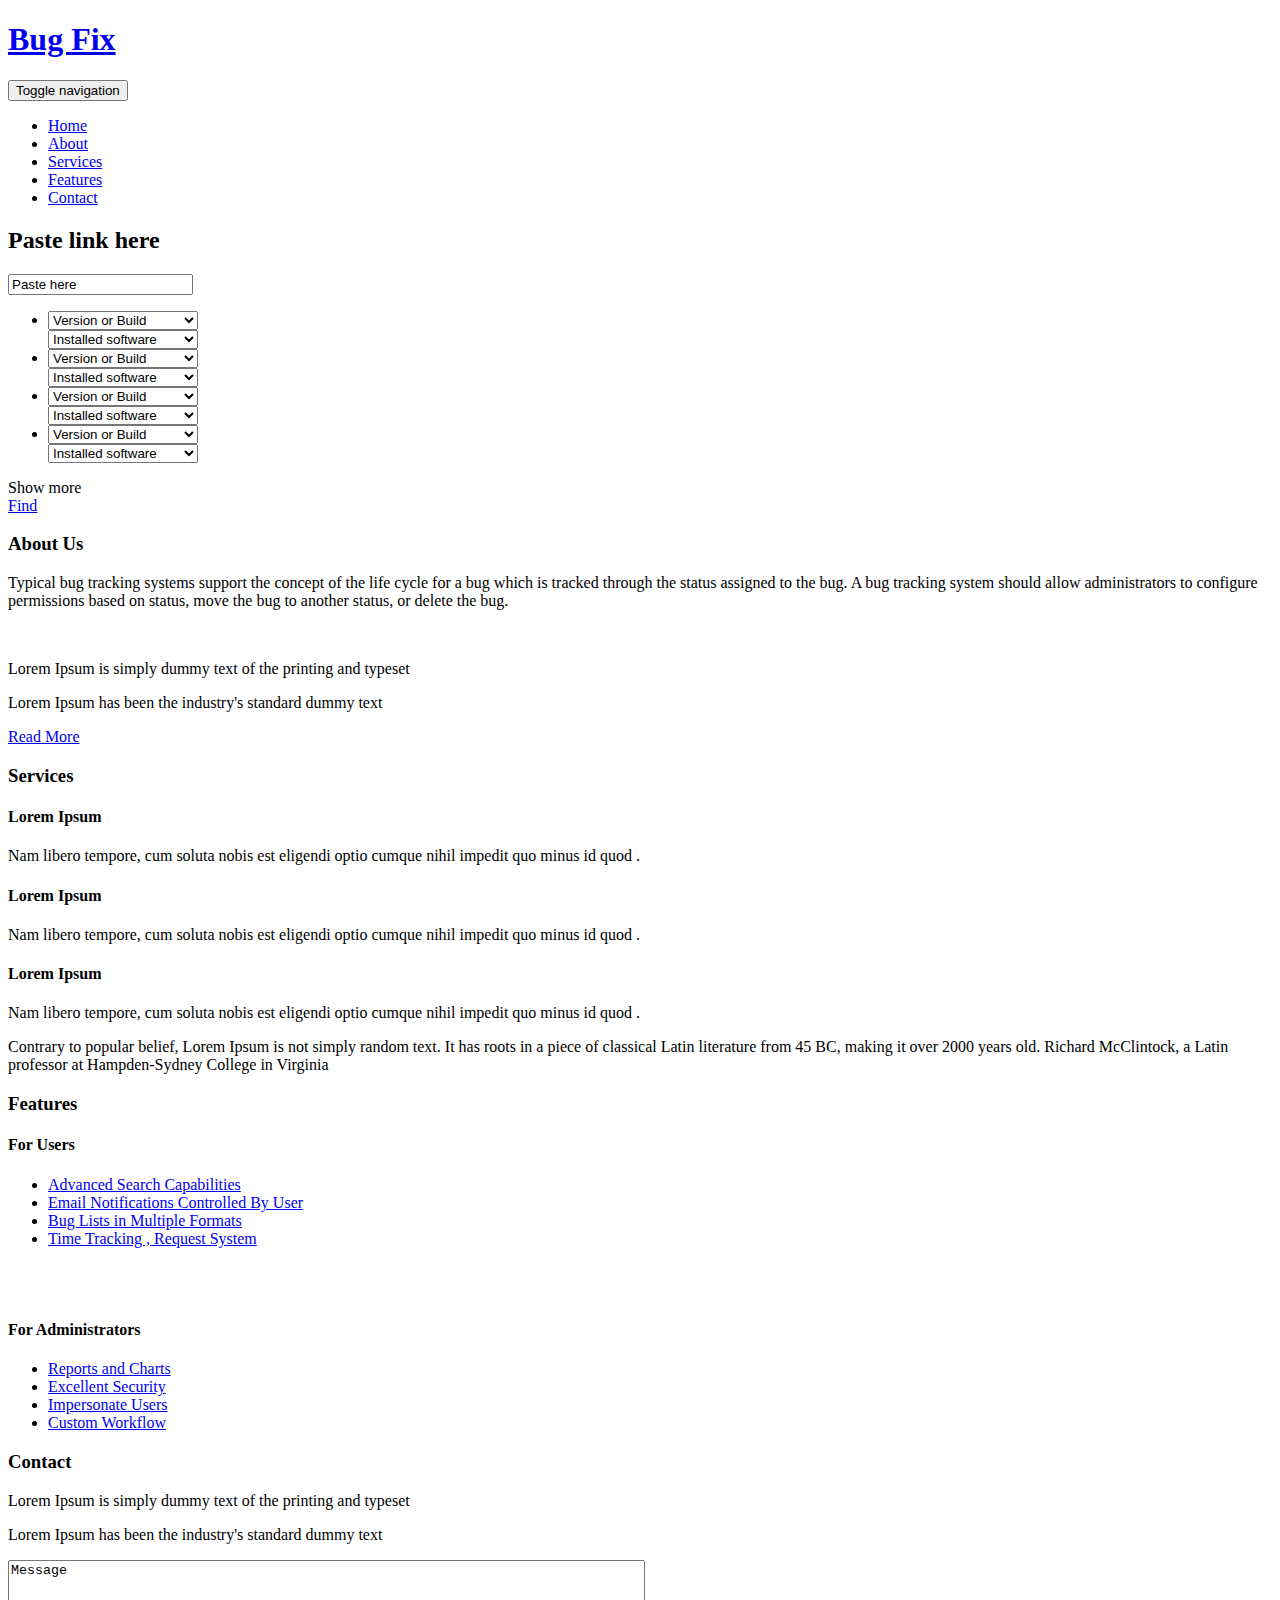
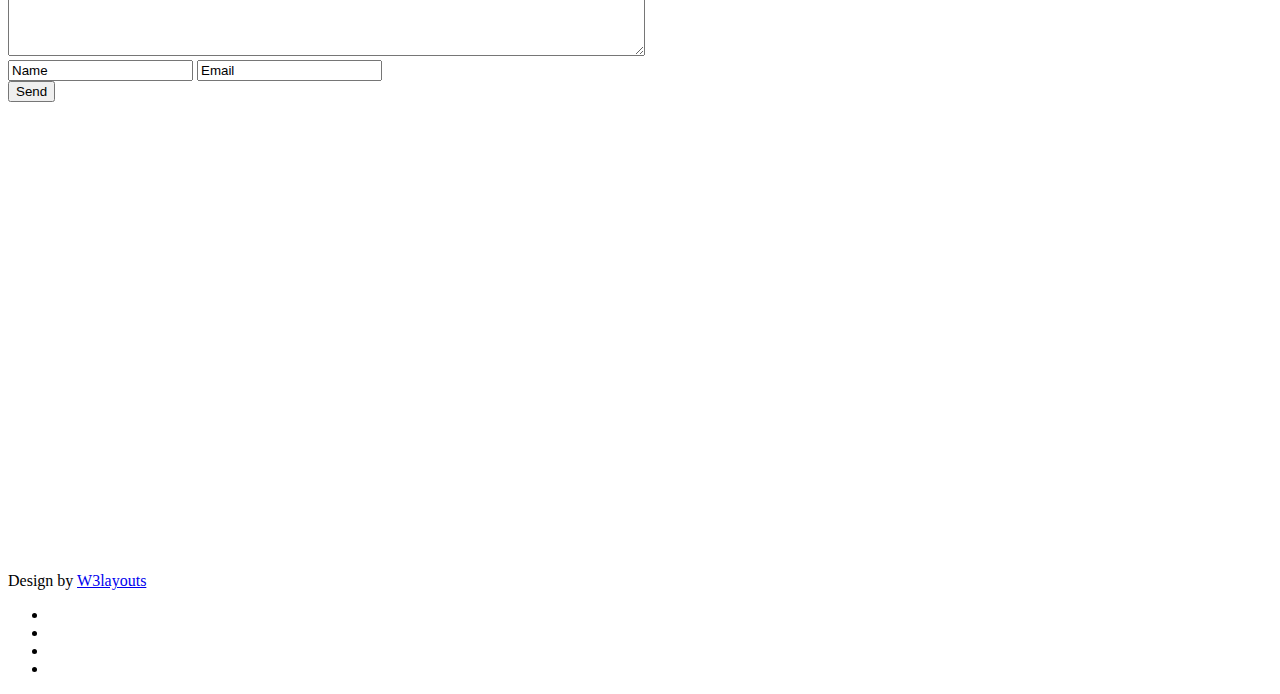
==== templates/index.html @ 1546ed85 "first commit" ====
<!--
Author: W3layouts
Author URL: http://w3layouts.com
License: Creative Commons Attribution 3.0 Unported
License URL: http://creativecommons.org/licenses/by/3.0/
-->
<!DOCTYPE HTML>
<html>
<head>
<title>Bugfix a Corporate Category Flat Bootstrap Responsive Website Template | Home :: w3layouts</title>
<meta name="viewport" content="width=device-width, initial-scale=1">
<meta http-equiv="Content-Type" content="text/html; charset=utf-8" />
<meta name="keywords" content="Bugfix Responsive web template, Bootstrap Web Templates, Flat Web Templates, Android Compatible web template, 
Smartphone Compatible web template, free webdesigns for Nokia, Samsung, LG, SonyEricsson, Motorola web design" />
<script type="applijewelleryion/x-javascript"> addEventListener("load", function() { setTimeout(hideURLbar, 0); }, false); function hideURLbar(){ window.scrollTo(0,1); } </script>
<link href="./static/css/bootstrap.css" rel='stylesheet' type='text/css' />
<link href="./static/css/style.css" rel='stylesheet' type='text/css' />
<!-- Custom Theme files -->
<!-- <link href='//fonts.googleapis.com/css?family=Open+Sans' rel='stylesheet' type='text/css'>
<link href='//fonts.googleapis.com/css?family=Fredoka+One' rel='stylesheet' type='text/css'> -->
<script src="./static/js/jquery-1.12.0.min.js"></script>
<script src="./static/js/bootstrap.min.js"></script>
<script>
$(document).ready(function () {
    size_li = $("#myList li").size();
    x=1;
    $('#myList li:lt('+x+')').show();
    $('#loadMore').click(function () {
        x= (x+3 <= size_li) ? x+3 : size_li;
        $('#myList li:lt('+x+')').show();
    });
    $('#showLess').click(function () {
        x=(x-3<0) ? 3 : x-1;
        $('#myList li').not(':lt('+x+')').hide();
    });
});
</script>
<script type="text/javascript" src="./static/js/move-top.js"></script>
       <script type="text/javascript" src="./static/js/easing.js"></script>
		<script type="text/javascript">
			jQuery(document).ready(function($) {
				$(".scroll").click(function(event){		
					event.preventDefault();
					$('html,body').animate({scrollTop:$(this.hash).offset().top},1200);
				});
			});
		</script>
		<script type="text/javascript">
		$(document).ready(function() {
				/*
				var defaults = {
				containerID: 'toTop', // fading element id
				containerHoverID: 'toTopHover', // fading element hover id
				scrollSpeed: 1200,
				easingType: 'linear' 
				};
				*/
		$().UItoTop({ easingType: 'easeOutQuart' });
});
</script>

</head>
<body>
<!-- banner -->
<div class="banner">
	<div class="container">
		<div class="header">
			<div class="logo">
				<h1><a href="index.html">Bug <span>Fix</span></a></h1>
			</div>
		<div class="navigation">
			<nav class="navbar navbar-default">
			<!-- Brand and toggle get grouped for better mobile display -->
				<div class="navbar-header">
					<button type="button" class="navbar-toggle collapsed" data-toggle="collapse" data-target="#bs-example-navbar-collapse-1">
						<span class="sr-only">Toggle navigation</span>
						<span class="icon-bar"></span>
						<span class="icon-bar"></span>
						<span class="icon-bar"></span>
					</button>
				</div>
				<!-- Collect the nav links, forms, and other content for toggling -->
					<div class="collapse navbar-collapse nav-wil" id="bs-example-navbar-collapse-1">
						<ul class="nav navbar-nav">
							<li class="hvr-bounce-to-bottom button"><a href="#home" class="scroll">Home</a></li>
							<li class="hvr-bounce-to-bottom button"><a href="#about" class="scroll">About</a></li>
							<li class="hvr-bounce-to-bottom button"><a href="#services" class="scroll">Services</a></li>
							<li class="hvr-bounce-to-bottom button"><a href="#features" class="scroll">Features</a></li>
							<li class="hvr-bounce-to-bottom button"><a href="#contact" class="scroll">Contact</a></li>
						</ul>
							<div class="clearfix"></div>
					</div><!-- /.navbar-collapse -->
			</nav>
		</div>
			<div class="clearfix"></div>
		</div>
		<div class="banner-info">
			<h2>Paste link here</h2>
			<div class="col-md-12 past">
				<input type="text" class="tex" value="Paste here" onfocus="this.value = '';" onblur="if (this.value == '') {this.value = 'Paste here';}">
			</div>
			<div class="clearfix"></div>
			<ul id="myList">
    <li><div class="show1">
				<div class="col-md-6 dropdown-button">
					<div class="section_1">
						<select id="country" onchange="change_country(this.value)" class="frm-field required">
							<option value="null">Version or Build</option>
							<option value="null">Operating System</option>         
							<option value="AX">Software version</option>
							<option value="AX">Hardware information</option>
						</select>
					</div>
				</div>
				<div class="col-md-6 dropdown-button">
					<div class="section_1">
						<select id="country" onchange="change_country(this.value)" class="frm-field required">
							<option value="null">Installed software</option>
							<option value="null">Version or Build</option>         
							<option value="AX">Hardware information</option>
							<option value="AX">Software version</option>
						</select>
					</div>
				</div>
				<div class="clearfix"></div>
			</div></li>
     <li><div class="show1">
				<div class="col-md-6 dropdown-button">
					<div class="section_1">
						<select id="country" onchange="change_country(this.value)" class="frm-field required">
							<option value="null">Version or Build</option>
							<option value="null">Operating System</option>         
							<option value="AX">Software version</option>
							<option value="AX">Hardware information</option>
						</select>
					</div>
				</div>
				<div class="col-md-6 dropdown-button">
					<div class="section_1">
						<select id="country" onchange="change_country(this.value)" class="frm-field required">
							<option value="null">Installed software</option>
							<option value="null">Version or Build</option>         
							<option value="AX">Hardware information</option>
							<option value="AX">Software version</option>
						</select>
					</div>
				</div>
				<div class="clearfix"></div>
			</div></li>
      <li><div class="show1">
				<div class="col-md-6 dropdown-button">
					<div class="section_1">
						<select id="country" onchange="change_country(this.value)" class="frm-field required">
							<option value="null">Version or Build</option>
							<option value="null">Operating System</option>         
							<option value="AX">Software version</option>
							<option value="AX">Hardware information</option>
						</select>
					</div>
				</div>
				<div class="col-md-6 dropdown-button">
					<div class="section_1">
						<select id="country" onchange="change_country(this.value)" class="frm-field required">
							<option value="null">Installed software</option>
							<option value="null">Version or Build</option>         
							<option value="AX">Hardware information</option>
							<option value="AX">Software version</option>
						</select>
					</div>
				</div>
				<div class="clearfix"></div>
			</div></li>
      <li><div class="show1">
				<div class="col-md-6 dropdown-button">
					<div class="section_1">
						<select id="country" onchange="change_country(this.value)" class="frm-field required">
							<option value="null">Version or Build</option>
							<option value="null">Operating System</option>         
							<option value="AX">Software version</option>
							<option value="AX">Hardware information</option>
						</select>
					</div>
				</div>
				<div class="col-md-6 dropdown-button">
					<div class="section_1">
						<select id="country" onchange="change_country(this.value)" class="frm-field required">
							<option value="null">Installed software</option>
							<option value="null">Version or Build</option>         
							<option value="AX">Hardware information</option>
							<option value="AX">Software version</option>
						</select>
					</div>
				</div>
				<div class="clearfix"></div>
			</div></li>
</ul>
<div id="loadMore"><span class="glyphicon glyphicon-plus" aria-hidden="true"></span>Show more </div>

			<div class="find">
				<a href="messages.html">Find</a>
			</div>
		</div>
		
	</div>
</div>
<!-- /banner -->

<!-- about -->
<div class="about" id="about">
	<div class="container">
		<h3><span>A</span>bout Us</h3>
		<p>Typical bug tracking systems support the concept of the life cycle for a bug which is tracked through the status assigned to the bug. A bug tracking system should allow administrators to configure permissions based on status, move the bug to another status, or delete the bug. </p>						
		<img src="./static/images/1.jpg" class="img-responsive" alt=""/>
		<div class="abt-btm">
			<p>Lorem Ipsum is simply dummy text of the printing and typeset</p>
			<p> Lorem Ipsum has been the industry's standard dummy text </p>
		</div>
			<a class="hvr-shutter-in-horizontal button" href="messages.html">Read More</a>
	</div>
</div>
<!-- /about -->
<!-- services -->
<div class="services" id="services">
	<div class="container">
		<h3><span>S</span>ervices</h3>
		<div class="serv-top">
			<div class="col-md-4 serv-left">
				<span class="glyphicon glyphicon-tasks" aria-hidden="true"></span>
				<h4>Lorem Ipsum</h4>
				<p> Nam libero tempore, cum soluta nobis est eligendi optio 
					cumque nihil impedit quo minus id quod .</p>
			</div>
			<div class="col-md-4 serv-left">
				<span class="glyphicon glyphicon-globe" aria-hidden="true"></span>
				<h4>Lorem Ipsum</h4>
				<p> Nam libero tempore, cum soluta nobis est eligendi optio 
					cumque nihil impedit quo minus id quod .</p>
			</div>
			<div class="col-md-4 serv-left">
				<span class="glyphicon glyphicon-th-large" aria-hidden="true"></span>
				<h4>Lorem Ipsum</h4>
				<p> Nam libero tempore, cum soluta nobis est eligendi optio 
					cumque nihil impedit quo minus id quod .</p>
			</div>
				<div class="clearfix"> </div>
		</div>
		<div class="ser-botm">
			<p>Contrary to popular belief, Lorem Ipsum is not simply random text. It has roots in a piece of classical Latin literature from 45 BC, making it over 2000 years old. Richard McClintock, a Latin professor at Hampden-Sydney College in Virginia</p>
		</div>
	</div>
</div>
<!-- /services -->
<!-- features -->
<div class="features" id="features">
	<div class="container">
		<h3><span>F</span>eatures</h3>
		<div class="feat-top">
			<div class="col-md-6 feat-left">
				<h4>For Users</h4>
					<ul>
						<li><a href="#">Advanced Search Capabilities</a></li>
						<li><a href="#">Email Notifications Controlled By User</a></li>
						<li><a href="#">Bug Lists in Multiple Formats </a></li>
						<li><a href="#">Time Tracking , Request System</a></li>
					</ul>
			</div>
			<div class="col-md-6 feat-rgt">
				<img src="./static/images/3.jpg" class="img-responsive" alt="" />
			</div>
			<div class="clearfix"></div>
		</div>
		<div class="feat-btom">
			<div class="col-md-6 feat-rgt">
				<img src="./static/images/2.jpg" class="img-responsive" alt="" />
			</div>
			<div class="col-md-6 feat-left">
				<h4>For Administrators</h4>
					<ul>
					
						<li><a href="#">Reports and Charts</a></li>
						<li><a href="#">Excellent Security</a></li>
						<li><a href="#">Impersonate Users</a></li>
						<li><a href="#">Custom Workflow</a></li>
					</ul>
			</div>
			<div class="clearfix"></div>
		</div>
	</div>
</div>
<!-- /features -->
<!-- contact -->
<div class="contact" id="contact">
	<div class="container">
		<h3><span>C</span>ontact</h3>
		<div class="con-top">
			<p>Lorem Ipsum is simply dummy text of the printing and typeset</p>
			<p>Lorem Ipsum has been the industry's standard dummy text </p>
		</div>
		<div class="con-botm">
			<form>
				<div class="col-md-6 cont-left">
					<textarea cols="77" rows="6" value=" " onfocus="this.value='';" onblur="if (this.value == '') {this.value = 'Message';}">Message</textarea>
				</div>
				<div class="col-md-6 cont-rgt">
					<input type="text" value="Name" onfocus="this.value='';" onblur="if (this.value == '') {this.value ='Name';}">
					<input type="text" value="Email" onfocus="this.value='';" onblur="if (this.value == '') {this.value ='Email';}">
					<div class="send">
						<input type="submit" value="Send">
					</div>
				</div>
					<div class="clearfix"></div>
			</form>
		</div>
	</div>
		<div class="map">
			<iframe src="https://www.google.com/maps/embed?pb=!1m18!1m12!1m3!1d29563741.732964274!2d115.05682019571891!3d-25.2418018743732!2m3!1f0!2f0!3f0!3m2!1i1024!2i768!4f13.1!3m3!1m2!1s0x2b2bfd076787c5df%3A0x538267a1955b1352!2sAustralia!5e0!3m2!1sen!2sin!4v1453876650961" width="100%" height="450" frameborder="0" style="border:0" allowfullscreen></iframe>
		</div>
</div>
<!-- /contact -->
<!--- footer ---->	
<div class="footer">
	<div class="container">
		<p>Design by  <a href="http://w3layouts.com/" target="_blank">W3layouts</a> </p>
		<div class="social">
				<ul>
					<li><a href="#" class="facebook"> </a></li>
					<li><a href="#" class="facebook twitter"> </a></li>
					<li><a href="#" class="facebook chrome"> </a></li>
					<li><a href="#" class="facebook in"> </a></li>
				</ul>		
		</div>
		<div class="clearfix"></div>
	</div>
</div>
<a href="#" id="toTop" style="display: block;"><span id="toTopHover" style="opacity: 0;"></span> <span id="toTopHover" style="opacity: 0;"> </span></a>
<!--- footer ---->	
</body>
</html>
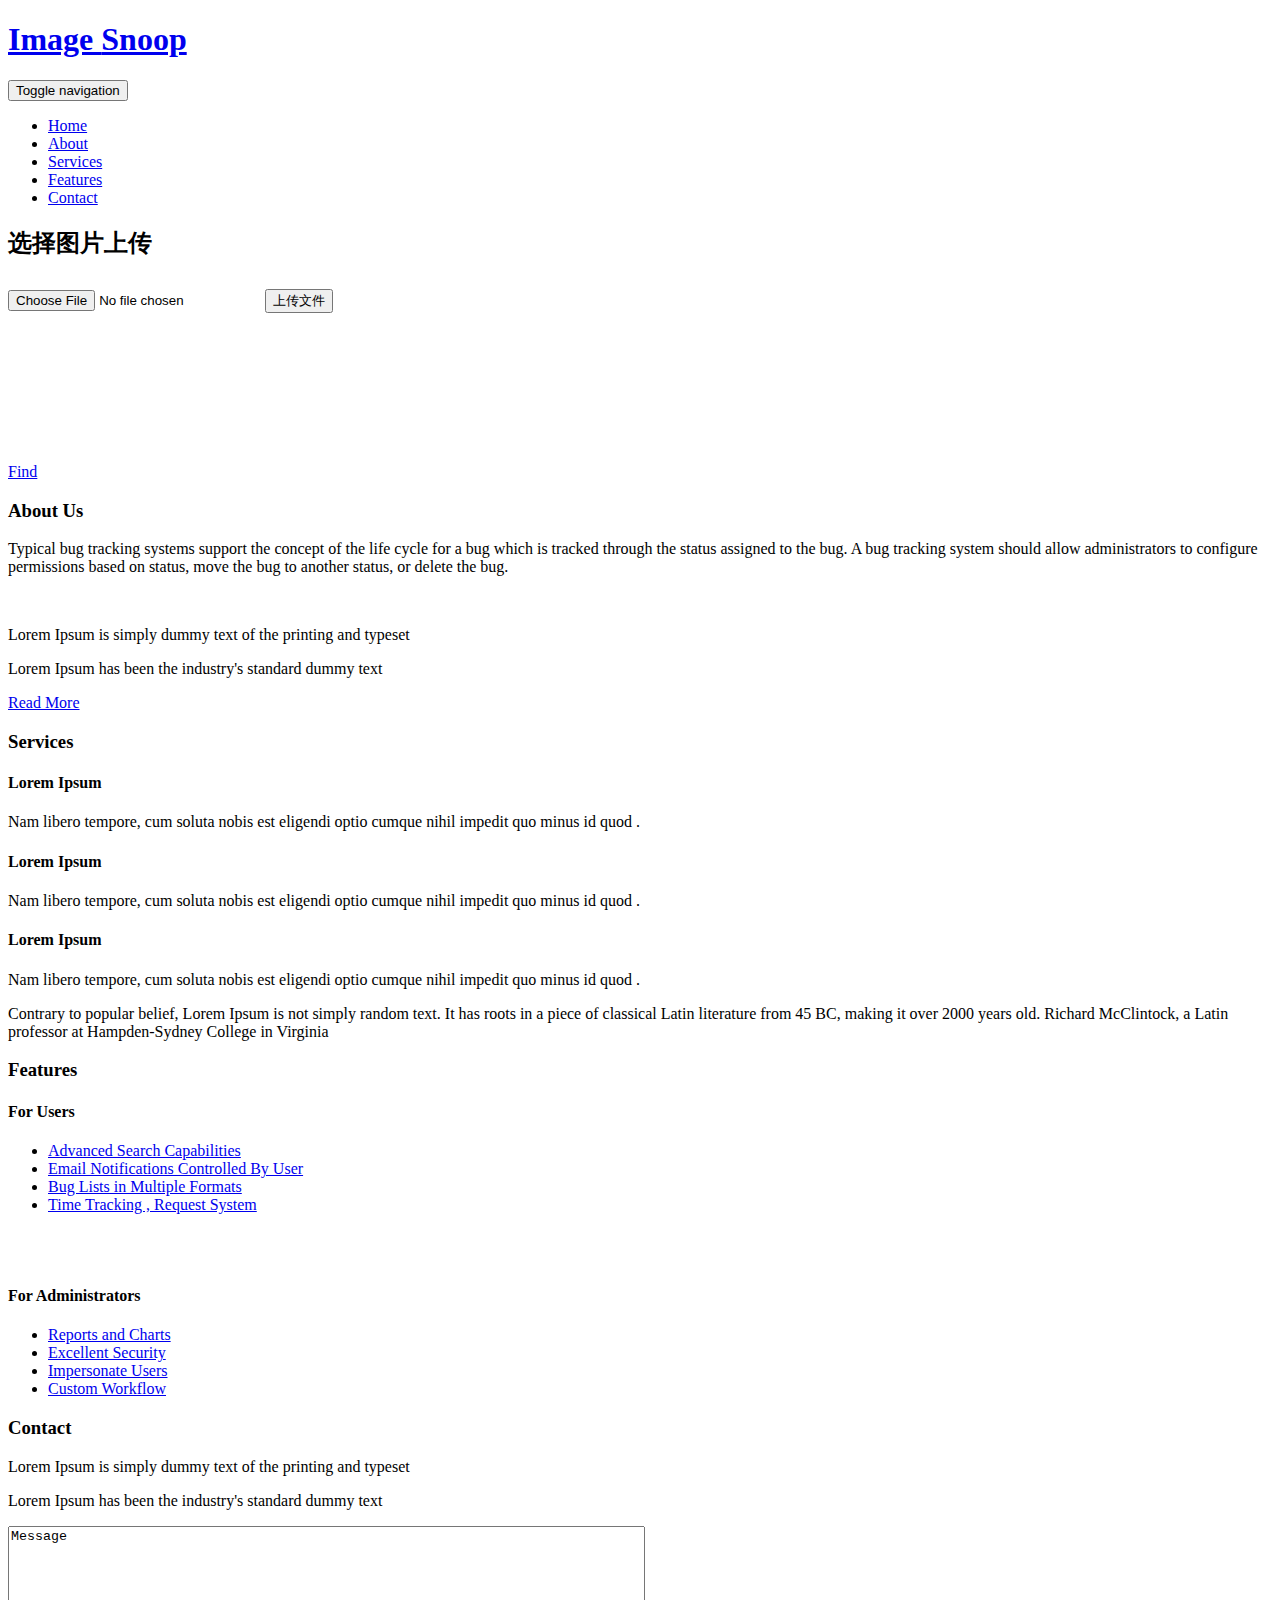
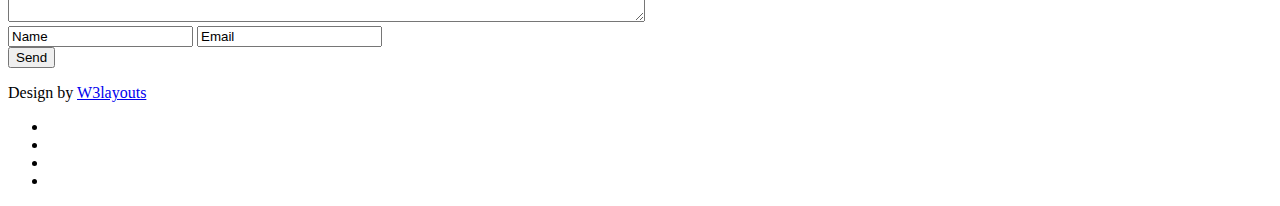
==== commit 06e3a012: "add" ====
--- a/templates/index.html
+++ b/templates/index.html
@@ -7,11 +7,13 @@
 <!DOCTYPE HTML>
 <html>
 <head>
-<title>Bugfix a Corporate Category Flat Bootstrap Responsive Website Template | Home :: w3layouts</title>
+<title>Image Snoop</title>
 <meta name="viewport" content="width=device-width, initial-scale=1">
 <meta http-equiv="Content-Type" content="text/html; charset=utf-8" />
 <meta name="keywords" content="Bugfix Responsive web template, Bootstrap Web Templates, Flat Web Templates, Android Compatible web template, 
 Smartphone Compatible web template, free webdesigns for Nokia, Samsung, LG, SonyEricsson, Motorola web design" />
+<style type="text/css">
+</style>
 <script type="applijewelleryion/x-javascript"> addEventListener("load", function() { setTimeout(hideURLbar, 0); }, false); function hideURLbar(){ window.scrollTo(0,1); } </script>
 <link href="./static/css/bootstrap.css" rel='stylesheet' type='text/css' />
 <link href="./static/css/style.css" rel='stylesheet' type='text/css' />
@@ -66,7 +68,7 @@
 	<div class="container">
 		<div class="header">
 			<div class="logo">
-				<h1><a href="index.html">Bug <span>Fix</span></a></h1>
+				<h1><a href="./">Image <span>Snoop</span></a></h1>
 			</div>
 		<div class="navigation">
 			<nav class="navbar navbar-default">
@@ -95,107 +97,14 @@
 			<div class="clearfix"></div>
 		</div>
 		<div class="banner-info">
-			<h2>Paste link here</h2>
+			<h2>选择图片上传</h2>
 			<div class="col-md-12 past">
-				<input type="text" class="tex" value="Paste here" onfocus="this.value = '';" onblur="if (this.value == '') {this.value = 'Paste here';}">
-			</div>
-			<div class="clearfix"></div>
-			<ul id="myList">
-    <li><div class="show1">
-				<div class="col-md-6 dropdown-button">
-					<div class="section_1">
-						<select id="country" onchange="change_country(this.value)" class="frm-field required">
-							<option value="null">Version or Build</option>
-							<option value="null">Operating System</option>         
-							<option value="AX">Software version</option>
-							<option value="AX">Hardware information</option>
-						</select>
-					</div>
-				</div>
-				<div class="col-md-6 dropdown-button">
-					<div class="section_1">
-						<select id="country" onchange="change_country(this.value)" class="frm-field required">
-							<option value="null">Installed software</option>
-							<option value="null">Version or Build</option>         
-							<option value="AX">Hardware information</option>
-							<option value="AX">Software version</option>
-						</select>
-					</div>
-				</div>
-				<div class="clearfix"></div>
-			</div></li>
-     <li><div class="show1">
-				<div class="col-md-6 dropdown-button">
-					<div class="section_1">
-						<select id="country" onchange="change_country(this.value)" class="frm-field required">
-							<option value="null">Version or Build</option>
-							<option value="null">Operating System</option>         
-							<option value="AX">Software version</option>
-							<option value="AX">Hardware information</option>
-						</select>
-					</div>
-				</div>
-				<div class="col-md-6 dropdown-button">
-					<div class="section_1">
-						<select id="country" onchange="change_country(this.value)" class="frm-field required">
-							<option value="null">Installed software</option>
-							<option value="null">Version or Build</option>         
-							<option value="AX">Hardware information</option>
-							<option value="AX">Software version</option>
-						</select>
-					</div>
-				</div>
-				<div class="clearfix"></div>
-			</div></li>
-      <li><div class="show1">
-				<div class="col-md-6 dropdown-button">
-					<div class="section_1">
-						<select id="country" onchange="change_country(this.value)" class="frm-field required">
-							<option value="null">Version or Build</option>
-							<option value="null">Operating System</option>         
-							<option value="AX">Software version</option>
-							<option value="AX">Hardware information</option>
-						</select>
-					</div>
-				</div>
-				<div class="col-md-6 dropdown-button">
-					<div class="section_1">
-						<select id="country" onchange="change_country(this.value)" class="frm-field required">
-							<option value="null">Installed software</option>
-							<option value="null">Version or Build</option>         
-							<option value="AX">Hardware information</option>
-							<option value="AX">Software version</option>
-						</select>
-					</div>
-				</div>
-				<div class="clearfix"></div>
-			</div></li>
-      <li><div class="show1">
-				<div class="col-md-6 dropdown-button">
-					<div class="section_1">
-						<select id="country" onchange="change_country(this.value)" class="frm-field required">
-							<option value="null">Version or Build</option>
-							<option value="null">Operating System</option>         
-							<option value="AX">Software version</option>
-							<option value="AX">Hardware information</option>
-						</select>
-					</div>
-				</div>
-				<div class="col-md-6 dropdown-button">
-					<div class="section_1">
-						<select id="country" onchange="change_country(this.value)" class="frm-field required">
-							<option value="null">Installed software</option>
-							<option value="null">Version or Build</option>         
-							<option value="AX">Hardware information</option>
-							<option value="AX">Software version</option>
-						</select>
-					</div>
-				</div>
-				<div class="clearfix"></div>
-			</div></li>
-</ul>
-<div id="loadMore"><span class="glyphicon glyphicon-plus" aria-hidden="true"></span>Show more </div>
-
+			<form action="/" method="POST" enctype="multipart/form-data" style="margin:30px 0 150px 0">
+    			<input class="tex" type="file" name="file" id="">
+    			<input class="tex" type="submit" value="上传文件" style="color:#000000" />
+    		</form>
+			</div>
+			<div class="clearfix"></div>
 			<div class="find">
 				<a href="messages.html">Find</a>
 			</div>
@@ -312,9 +221,6 @@
 			</form>
 		</div>
 	</div>
-		<div class="map">
-			<iframe src="https://www.google.com/maps/embed?pb=!1m18!1m12!1m3!1d29563741.732964274!2d115.05682019571891!3d-25.2418018743732!2m3!1f0!2f0!3f0!3m2!1i1024!2i768!4f13.1!3m3!1m2!1s0x2b2bfd076787c5df%3A0x538267a1955b1352!2sAustralia!5e0!3m2!1sen!2sin!4v1453876650961" width="100%" height="450" frameborder="0" style="border:0" allowfullscreen></iframe>
-		</div>
 </div>
 <!-- /contact -->
 <!--- footer ---->	
